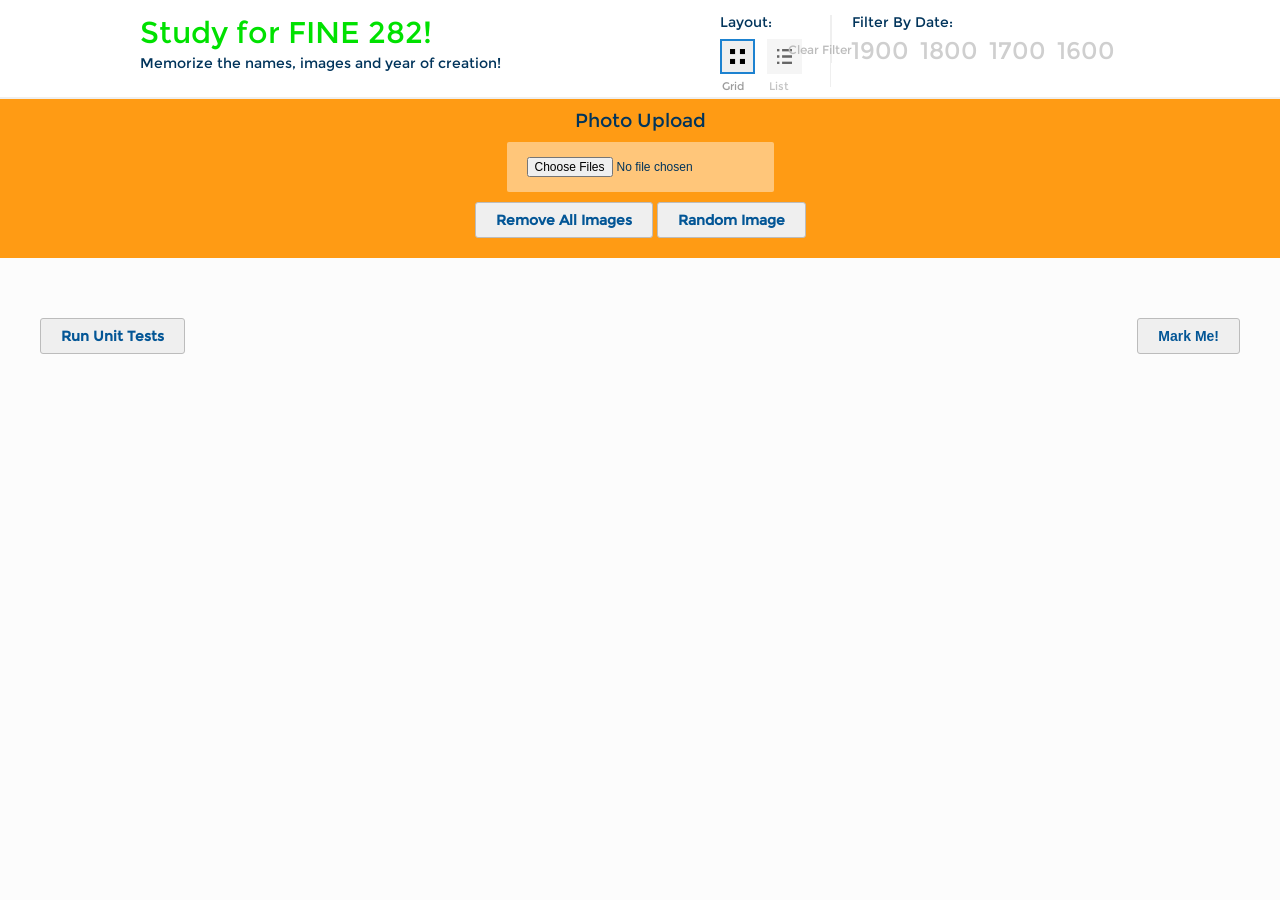
==== a2/index.html @ 7432e09d "Rename fotag.html to index.html" ====
<!DOCTYPE html>
<html>
<head lang="en">
    <meta charset="UTF-8">
    <meta name="viewport" content="width=device-width, initial-scale=1">
    <title>Fotag!</title>

    <!--
    All of your CSS must go in css/fotag.css. Do not add styles to individual elements.
    All of your CSS must be your own -- you may not use third-party CSS, like Bootstrap.
    -->
    <link rel="stylesheet" href="css/fotag.css"/>
</head>
<body>

<div id="app-container">
</div>

<template id="toolbar">
    <header class="clearfix">
        <div class="fotag-heading">
            <h1 class="app-name">Study for FINE 282!</h1>
            <h2>Memorize the names, images and year of creation!</h2>
        </div>

        <div class="toolbar-controls clearfix">
            <div class="toolbar-control-wrapper layout-controls">
                <span class="control-label">Layout:</span>
                <div class="layout-btn" data-viewtype="GRID_VIEW" label="Grid">
                    <i class="icon icon-grid"></i>
                </div>
                <div class="layout-btn" data-viewtype="LIST_VIEW" label="List">
                    <i class="icon icon-list"></i>
                </div>
            </div>

            <div class="toolbar-control-wrapper filter-by-controls">
                <div class="control-label">Filter By Date:</div>

                <div class="rating filter-rating">
                    <div class="rating-star" data-filter-rating data-rating="1600">1600</div>
                    <div class="rating-star" data-filter-rating data-rating="1700">1700</div>
                    <div class="rating-star" data-filter-rating data-rating="1800">1800</div>
                    <div class="rating-star" data-filter-rating data-rating="1900">1900</div>
                    <!-- <div class="rating-star" data-filter-rating data-rating="2000">☆</div> -->
                    <div class="icon-close" data-filter-rating data-rating="0"></div>
                </div>
            </div>
        </div>
    </header>
</template>

<!-- A template for a file chooser, to select multiple files. See FileChooser in view.js. -->
<template id="file-chooser">
    <div class="file-chooser-wrapper clearfix">
        <h2>Photo Upload</h2>
        <span class="file-chooser-msg">Success!</span>
        <input type="file" class="files-input" name="file_results[]" multiple />
        <output id="list"></output>
        <div class="btn-option-container">
            <div class="btn delete-all btn-option">Remove All Images</div>
            <div class="btn random-img btn-option">Random Image</div>
        </div>
    </div>
</template>

<!-- Template for a single image -->
<template id="single-img">
    <div class="img-wrapper">
        <div class="img-table-cell-wrapper">
            <span class="img-remove">&times;</span>
            <img class="img-src">
        </div>
    </div>
    <div class="img-details">
        <span class="img-name"></span>
        <span class="img-year"></span>
        <span class="img-date-modified hide"></span>
        <div class="rating hide img-rating">
            <div class="rating-star" data-rating="5">☆</div>
            <div class="rating-star" data-rating="4">☆</div>
            <div class="rating-star" data-rating="3">☆</div>
            <div class="rating-star" data-rating="2">☆</div>
            <div class="rating-star" data-rating="1">☆</div>
        </div>
        <span class="img-caption hide"></span>
    </div>
</template>

<template id="img-collection">
    <p class="no-images-msg msg hide">No images found! Please try another filter or <span class="clear-filters" data-filter-rating data-rating="0">clear all filters</span>.</p>
    <div class="img-random">
    </div>
</template>

<!-- Keep this here so TAs can run your unit tests -->
<div id="unit-tests">

    <!-- This button is for marking purposes to test your architecture. Do not remove it-->
    <button class="marking-button btn pull-right">Mark Me!</button>
    <a href="unit_tests.html" class="btn">Run Unit Tests</a>
</div>

<script src="js/ext/underscore.js"></script>
<script src="js/model.js"></script>
<script src="js/view.js"></script>
<script src="js/fotag.js"></script>
<script src="js/markers_code.js"></script>
</body>
</html>
---- a2/css/fotag.css ----
/*** RESET ***/
/* http://meyerweb.com/eric/tools/css/reset/
   v2.0 | 20110126
   License: none (public domain)
*/
html,
body,
div,
span,
applet,
object,
iframe,
h1,
h2,
h3,
h4,
h5,
h6,
p,
blockquote,
pre,
a,
abbr,
acronym,
address,
big,
cite,
code,
del,
dfn,
em,
img,
ins,
kbd,
q,
s,
samp,
small,
strike,
strong,
sub,
sup,
tt,
var,
b,
u,
i,
center,
dl,
dt,
dd,
ol,
ul,
li,
fieldset,
form,
label,
legend,
table,
caption,
tbody,
tfoot,
thead,
tr,
th,
td,
article,
aside,
canvas,
details,
embed,
figure,
figcaption,
footer,
header,
hgroup,
menu,
nav,
output,
ruby,
section,
summary,
time,
mark,
audio,
video {
  margin: 0;
  padding: 0;
  border: 0;
  font-size: 100%;
  font: inherit;
  vertical-align: baseline;
}
/* HTML5 display-role reset for older browsers */
article,
aside,
details,
figcaption,
figure,
footer,
header,
hgroup,
menu,
nav,
section {
  display: block;
}
body {
  line-height: 1;
}
ol,
ul {
  list-style: none;
}
blockquote,
q {
  quotes: none;
}
blockquote:before,
blockquote:after,
q:before,
q:after {
  content: '';
  content: none;
}
table {
  border-collapse: collapse;
  border-spacing: 0;
}
/*** Helper Classes ***/
.clearfix:after {
  visibility: hidden;
  display: block;
  font-size: 0;
  content: " ";
  clear: both;
  height: 0;
}
.clearfix {
  display: inline-block;
}
* html .clearfix {
  height: 1%;
}
.clearfix {
  display: block;
}
.pull-left {
  float: left;
}
.pull-right {
  float: right;
}
.hide {
  display: none !important;
}
/*** Icons ***/
i.icon {
  display: block;
  width: 15px;
  height: 15px;
}
.icon-grid {
  background: url('../images/icons/Grid.png');
  background-size: contain;
}
.icon-list {
  background: url('../images/icons/List1.png');
  background-size: contain;
}
/* Palette color codes */
/* Palette URL: http://paletton.com/#uid=71J0u0kllllaFw0g0qFqFg0w0aF */
/* Main Primary color */
/* Main Secondary color (1) */
/* Main Secondary color (2) */
/* Main Complement color */
/*** VARIABLES ***/
/*** STYLES ***/
@font-face {
  font-family: 'Montserrat';
  src: url(../fonts/Montserrat/Montserrat-Regular.ttf);
}
html,
body {
  font-family: 'Montserrat';
  font-size: 16px;
  margin-bottom: 20px;
  color: #01345b;
  background: #fcfcfc;
}
.btn {
  display: inline-block;
  padding: 10px 20px;
  margin-bottom: 10px;
  font-size: 14px;
  font-weight: bold;
  line-height: 1;
  text-align: center;
  vertical-align: middle;
  cursor: pointer;
  background: #efefef;
  border: 1px solid #bcbcbc;
  text-decoration: none;
  border-radius: 3px;
  color: #035696;
}
.btn:hover,
.btn:focus,
.btn.focus {
  color: #01345b;
  text-decoration: none;
  background: #ffffff;
  border: 1px solid #898989;
}
.btn:active,
.btn.active {
  background-image: none;
  outline: 0;
  -webkit-box-shadow: inset 0 3px 5px rgba(0, 0, 0, 0.125);
  box-shadow: inset 0 3px 5px rgba(0, 0, 0, 0.125);
}
#app-container {
  margin: 0 auto;
}
/*** Typography and Icons ***/
h1 {
  font-size: 2.5em;
  line-height: 1.5em;
}
@media all and (max-width: 759px) {
  h1 {
    font-size: 1.5em;
  }
}
h2 {
  font-size: 1.2em;
  line-height: 1.2em;
}
.app-name {
  display: inline;
  transition-duration: 0.5s;
  color: #00e100;
}
.app-name:hover {
  transform: rotate(360deg);
}
/*** Header / Toolbar ***/
.toolbar-container {
  transition: all 0.2s ease-in-out;
  position: fixed;
  background: #ffffff;
  top: 0;
  width: 100%;
  z-index: 1000;
  border-bottom: 2px solid #efefef;
}
.toolbar-container header {
  max-width: 1000px;
  margin: 0 auto;
  padding: 0 20px;
}
.toolbar-offset {
  margin-top: 99px !important;
}
@media all and (max-width: 759px) {
  .toolbar-offset {
    margin-top: 61px !important;
  }
}
@media all and (max-width: 630px) {
  .toolbar-offset {
    margin-top: 117px !important;
  }
}
.fotag-heading {
  font-size: 12px;
  padding: 10px 0;
  float: left;
}
@media all and (max-width: 759px) {
  .fotag-heading {
    font-size: 11px;
  }
}
@media all and (max-width: 630px) {
  .fotag-heading {
    float: none;
    text-align: center;
  }
}
.toolbar-control-wrapper {
  float: left;
  padding: 0 20px 0 20px;
  margin: 15px 0 10px;
  border-left: 1px solid #efefef;
  border-right: 1px solid #efefef;
}
.toolbar-control-wrapper:first-child {
  border-left: none;
}
.toolbar-control-wrapper:last-child {
  border-right: none;
}
.toolbar-control-wrapper:hover .layout-btn {
  border: 2px solid #efefef;
}
.toolbar-controls {
  float: right;
}
@media all and (max-width: 630px) {
  .toolbar-controls {
    float: none;
  }
}
.layout-btn {
  transition: all 0.15s ease-in-out;
  display: inline-block;
  position: relative;
  padding: 8px 8px;
  margin: 0 8px 10px 0;
  background: #efefef;
  border: 2px solid #efefef;
  opacity: 0.6;
}
.layout-btn:after {
  position: absolute;
  content: attr(label);
  font-size: 11px;
  left: 0;
  right: 0;
  bottom: -20px;
  color: #9c9c9c;
}
.layout-btn.selected {
  border: 2px solid #1d82d0 !important;
  opacity: 1;
}
.layout-btn:hover:not(.selected) {
  border: 2px solid #024679;
  opacity: 1;
  cursor: pointer;
}
.control-label {
  display: block;
  font-size: 14px;
  margin-bottom: 10px;
}
@media all and (max-width: 759px) {
  .layout-controls {
    display: none;
  }
}
@media all and (max-width: 759px) {
  .filter-by-controls {
    font-size: 12px;
    width: 270px;
  }
}
@media all and (max-width: 630px) {
  .filter-by-controls {
    width: 100%;
    padding: 10px 0 20px;
    margin: 0;
    border: none;
    border-top: 1px solid #efefef;
    text-align: center;
  }
}
@media all and (max-width: 759px) {
  .filter-by-controls .control-label {
    display: inline-block;
    margin-right: 10px;
  }
}
/* Star Ratings from http://css-tricks.com/star-ratings/ */
.rating {
  display: inline-block;
  unicode-bidi: bidi-override;
  direction: rtl;
  font-size: 1.5em;
}
.rating > .rating-star {
  display: inline-block;
  position: relative;
  margin-left: -6px;
  padding: 0 5px;
  color: #cfcfcf;
  cursor: pointer;
}
.rating > .icon-close {
  display: inline-block;
  position: absolute;
  margin-top: 5px;
  font-size: 12px;
  color: #bcbcbc;
  cursor: pointer;
}
.rating > .icon-close:before {
  display: inline-block;
  content: 'Clear Filter';
  padding-left: 5px;
  margin-top: -3px;
}
.rating > .icon-close:hover {
  color: #ff1414;
  text-decoration: underline;
}
/* Persistent ratings for rated images */
#app-container .rating[data-persist-rating="1"] > .rating-star[data-rating="1"]:before,
#app-container .rating[data-persist-rating="1"] > .rating-star[data-rating="1"] ~ .rating-star:before {
  color: #ff9b14;
  content: "\2605";
  position: absolute;
}
#app-container .rating[data-persist-rating="2"] > .rating-star[data-rating="2"]:before,
#app-container .rating[data-persist-rating="2"] > .rating-star[data-rating="2"] ~ .rating-star:before {
  color: #ff9b14;
  content: "\2605";
  position: absolute;
}
#app-container .rating[data-persist-rating="3"] > .rating-star[data-rating="3"]:before,
#app-container .rating[data-persist-rating="3"] > .rating-star[data-rating="3"] ~ .rating-star:before {
  color: #ff9b14;
  content: "\2605";
  position: absolute;
}
#app-container .rating[data-persist-rating="4"] > .rating-star[data-rating="4"]:before,
#app-container .rating[data-persist-rating="4"] > .rating-star[data-rating="4"] ~ .rating-star:before {
  color: #ff9b14;
  content: "\2605";
  position: absolute;
}
#app-container .rating[data-persist-rating="5"] > .rating-star[data-rating="5"]:before,
#app-container .rating[data-persist-rating="5"] > .rating-star[data-rating="5"] ~ .rating-star:before {
  color: #ff9b14;
  content: "\2605";
  position: absolute;
}
.rating > .rating-star:hover:before,
.rating > .rating-star:hover ~ .rating-star:before {
  color: #ff1414 !important;
  content: "\2605";
  position: absolute;
}
/*** File Chooser ***/
.file-chooser-container {
  transition: height 0.1s ease-in-out;
  background: #ff9b14;
  text-align: center;
  position: relative;
  padding: 10px 0;
}
.file-chooser-container h2 {
  display: inline-block;
}
@media all and (max-width: 759px) {
  .file-chooser-container h2 {
    font-size: 16px;
  }
}
.file-chooser-wrapper {
  max-width: 1200px;
  margin: 0 auto;
  padding: 0 20px;
}
.files-input {
  display: block;
  padding: 15px 20px;
  margin: 10px auto 0;
  box-sizing: border-box;
  font-size: 12px;
  cursor: pointer;
  background: #ffc67a;
  border-radius: 2px;
  max-width: 270px;
}
.files-input:hover {
  background: #ffdcad;
}
.file-chooser-msg {
  font-size: 13px;
  transition: opacity 0.2s ease-in-out;
  display: none;
  color: #007100;
  opacity: 0;
}
.file-chooser-container.success .file-chooser-msg {
  display: inline-block;
  opacity: 1;
  position: absolute;
  margin-left: 10px;
  margin-top: 5px;
}
/*** Images ***/
.img-collection-container {
  max-width: 1200px;
  margin: 0 auto;
  padding: 0 20px;
  text-align: center;
  margin-bottom: 20px;
  padding-bottom: 40px;
}
.clear-filters {
  color: #ff1414;
}
.clear-filters:hover {
  text-decoration: underline;
  cursor: pointer;
}
.img-collection-container .msg {
  padding: 20px;
  line-height: 1.5;
}
@media all and (max-width: 759px) {
  .img-collection-container .msg {
    font-size: 14px;
  }
}
.img-container {
  float: left;
  height: 310px;
  width: 33.3%;
  padding: 20px 20px 20px 0;
  font-size: 14px;
  text-align: left;
  box-sizing: border-box;
}
@media all and (max-width: 759px) {
  .img-container {
    float: none;
    height: auto;
    text-align: center;
    margin: 0 auto;
    max-width: 400px;
    width: 90%;
    padding: 20px 0;
  }
}
.img-container:hover .img-remove {
  opacity: 0.8;
}
.img-wrapper {
  display: table;
  margin: 0 auto;
  position: relative;
  background: #ffffff;
  border: 1px solid #efefef;
  padding: 10px;
  height: 180px;
  width: 92%;
}
@media all and (max-width: 759px) {
  .img-wrapper {
    height: auto;
  }
}
.img-table-cell-wrapper {
  display: table-cell;
  vertical-align: middle;
}
.img-remove {
  transition: all 0.1s ease-in-out;
  opacity: 0;
  position: absolute;
  top: 5px;
  right: 5px;
  padding: 10px;
  font-size: 25px;
  background: #ffffff;
}
@media all and (max-width: 759px) {
  .img-remove {
    opacity: 0.8;
  }
}
.img-remove:hover {
  color: #ff1414;
  cursor: pointer;
  opacity: 1 !important;
}
img {
  display: block;
  margin: 0 auto;
  max-height: 180px;
  max-width: 100%;
}
@media all and (max-width: 759px) {
  img {
    max-height: none;
  }
}
.img-details {
  display: block;
  padding-top: 10px;
  line-height: 1.5;
}
.img-name,
.img-date-modified,
.img-rating,
.img-caption {
  display: block;
}
@media all and (min-width: 760px) {
  .img-name {
    max-height: 3em;
    overflow: hidden;
  }
}
/*** List View ***/
@media all and (min-width: 760px) {
  [data-viewtype='LIST_VIEW'] .img-container {
    display: block;
    width: 100%;
    margin: 0 auto;
    overflow: hidden;
    height: auto;
  }
  [data-viewtype='LIST_VIEW'] .img-container .img-wrapper,
  [data-viewtype='LIST_VIEW'] .img-container .img-details {
    float: left;
  }
  [data-viewtype='LIST_VIEW'] .img-container .img-wrapper {
    width: 50%;
    box-sizing: border-box;
  }
  [data-viewtype='LIST_VIEW'] .img-container img {
    max-height: 240px;
    max-width: 100%;
  }
  [data-viewtype='LIST_VIEW'] .img-container .img-details {
    padding: 20px 20px 20px 40px;
    box-sizing: border-box;
    font-size: 16px;
    width: 50%;
  }
  [data-viewtype='LIST_VIEW'] .img-container .img-name {
    max-height: none;
  }
  [data-viewtype='LIST_VIEW'] .img-container .rating {
    font-size: 25px;
  }
}
#unit-tests {
  max-width: 1200px;
  margin: 0 auto;
  padding: 0 20px;
}
.btn-option-container {
  padding-top: 10px;
}
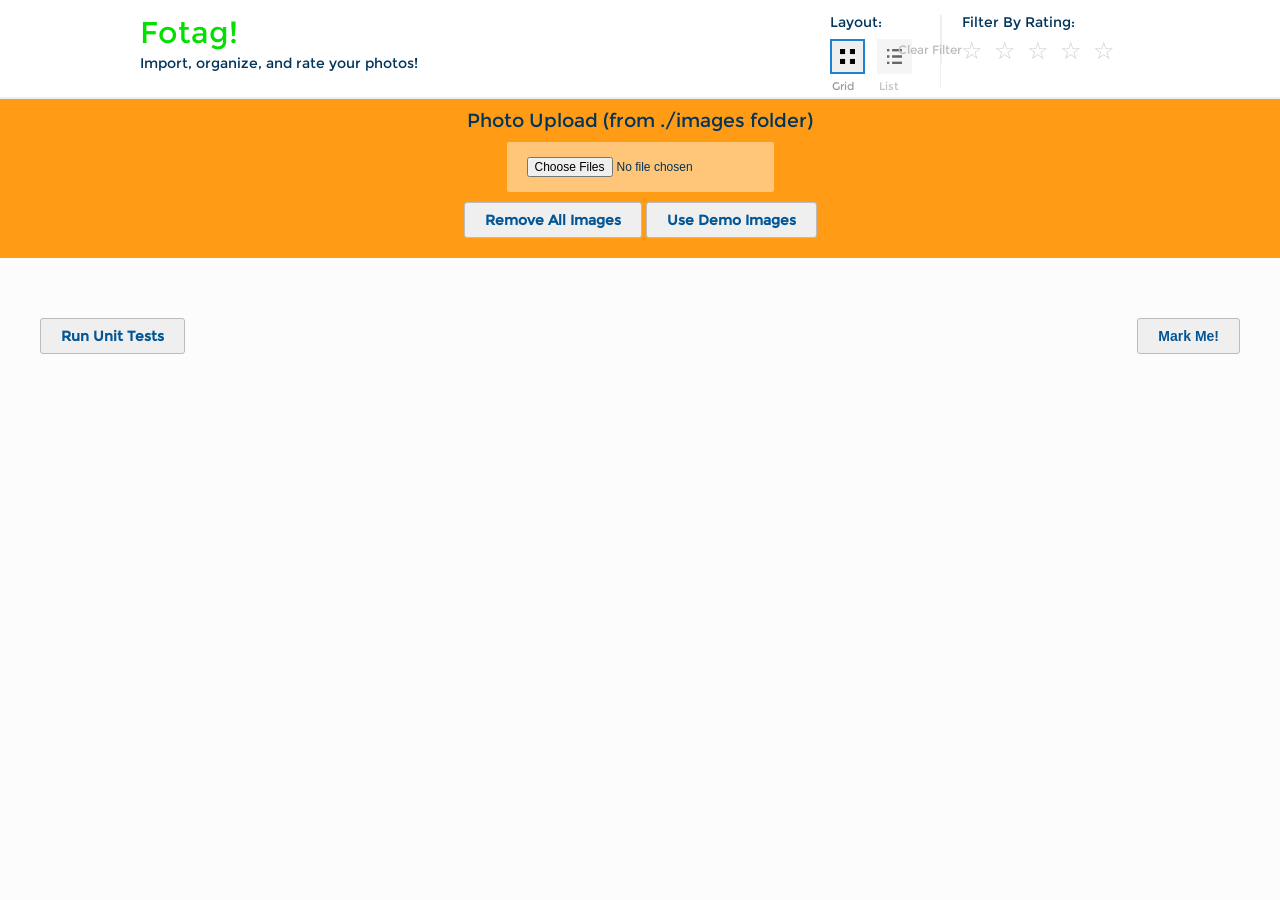
==== commit 21eddfcf: "Rename fotag.html to index.html" ====
--- a/a2/index.html
+++ b/a2/index.html
@@ -19,8 +19,8 @@
 <template id="toolbar">
     <header class="clearfix">
         <div class="fotag-heading">
-            <h1 class="app-name">Study for FINE 282!</h1>
-            <h2>Memorize the names, images and year of creation!</h2>
+            <h1 class="app-name">Fotag!</h1>
+            <h2>Import, organize, and rate your photos!</h2>
         </div>
 
         <div class="toolbar-controls clearfix">
@@ -35,14 +35,14 @@
             </div>
 
             <div class="toolbar-control-wrapper filter-by-controls">
-                <div class="control-label">Filter By Date:</div>
+                <div class="control-label">Filter By Rating:</div>
 
                 <div class="rating filter-rating">
-                    <div class="rating-star" data-filter-rating data-rating="1600">1600</div>
-                    <div class="rating-star" data-filter-rating data-rating="1700">1700</div>
-                    <div class="rating-star" data-filter-rating data-rating="1800">1800</div>
-                    <div class="rating-star" data-filter-rating data-rating="1900">1900</div>
-                    <!-- <div class="rating-star" data-filter-rating data-rating="2000">☆</div> -->
+                    <div class="rating-star" data-filter-rating data-rating="5">☆</div>
+                    <div class="rating-star" data-filter-rating data-rating="4">☆</div>
+                    <div class="rating-star" data-filter-rating data-rating="3">☆</div>
+                    <div class="rating-star" data-filter-rating data-rating="2">☆</div>
+                    <div class="rating-star" data-filter-rating data-rating="1">☆</div>
                     <div class="icon-close" data-filter-rating data-rating="0"></div>
                 </div>
             </div>
@@ -52,14 +52,14 @@
 
 <!-- A template for a file chooser, to select multiple files. See FileChooser in view.js. -->
 <template id="file-chooser">
-    <div class="file-chooser-wrapper clearfix">
-        <h2>Photo Upload</h2>
+    <div class="file-chooser-wrapper">
+        <h2>Photo Upload (from ./images folder)</h2>
         <span class="file-chooser-msg">Success!</span>
         <input type="file" class="files-input" name="file_results[]" multiple />
         <output id="list"></output>
         <div class="btn-option-container">
             <div class="btn delete-all btn-option">Remove All Images</div>
-            <div class="btn random-img btn-option">Random Image</div>
+            <div class="btn demo-img btn-option">Use Demo Images</div>
         </div>
     </div>
 </template>
@@ -74,23 +74,20 @@
     </div>
     <div class="img-details">
         <span class="img-name"></span>
-        <span class="img-year"></span>
-        <span class="img-date-modified hide"></span>
-        <div class="rating hide img-rating">
+        <span class="img-date-modified"></span>
+        <div class="rating img-rating">
             <div class="rating-star" data-rating="5">☆</div>
             <div class="rating-star" data-rating="4">☆</div>
             <div class="rating-star" data-rating="3">☆</div>
             <div class="rating-star" data-rating="2">☆</div>
             <div class="rating-star" data-rating="1">☆</div>
         </div>
-        <span class="img-caption hide"></span>
+        <span class="img-caption"></span>
     </div>
 </template>
 
 <template id="img-collection">
     <p class="no-images-msg msg hide">No images found! Please try another filter or <span class="clear-filters" data-filter-rating data-rating="0">clear all filters</span>.</p>
-    <div class="img-random">
-    </div>
 </template>
 
 <!-- Keep this here so TAs can run your unit tests -->
